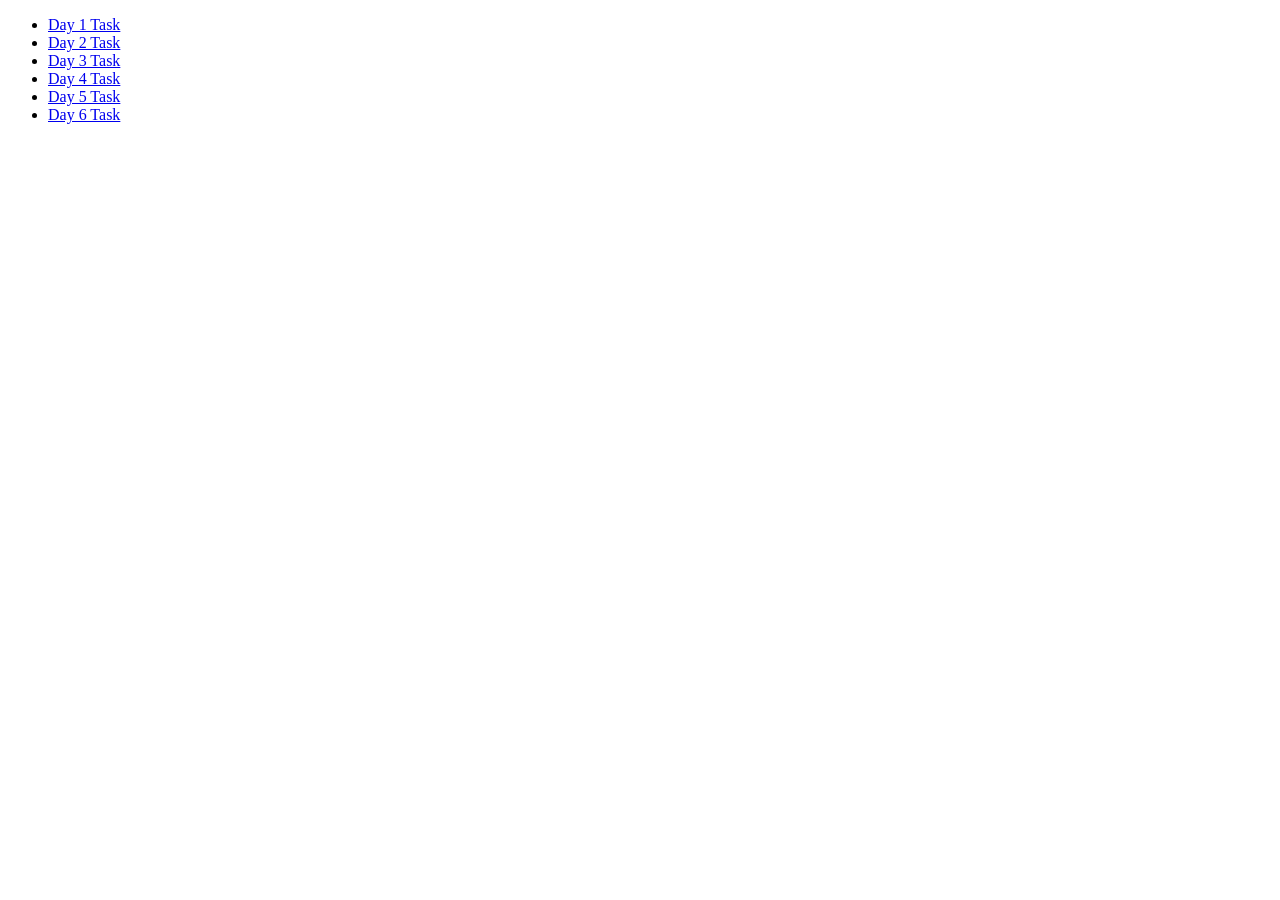
==== index.html @ 831d5a5f "Add files via upload" ====
<!DOCTYPE html>
<html lang="en">
<head>
    <meta charset="UTF-8">
    <meta name="viewport" content="width=device-width, initial-scale=1.0">
    <title>Document</title>
</head>
<body>
    <ul>
    <li><a href="../day1/hello.html">Day 1 Task</a></li>

    <li><a href="../day2/style.html">Day 2 Task</a></li>

    <li><a href="../day3/table.html">Day 3 Task</a></li>

    <li><a href="../day4/list.html">Day 4 Task</a></li>

    <li><a href="../day5/about.html">Day 5 Task</a></li>

    <li><a href="../day6/data.html">Day 6 Task</a></li>

    
    </ul>
    
</body>
</html>
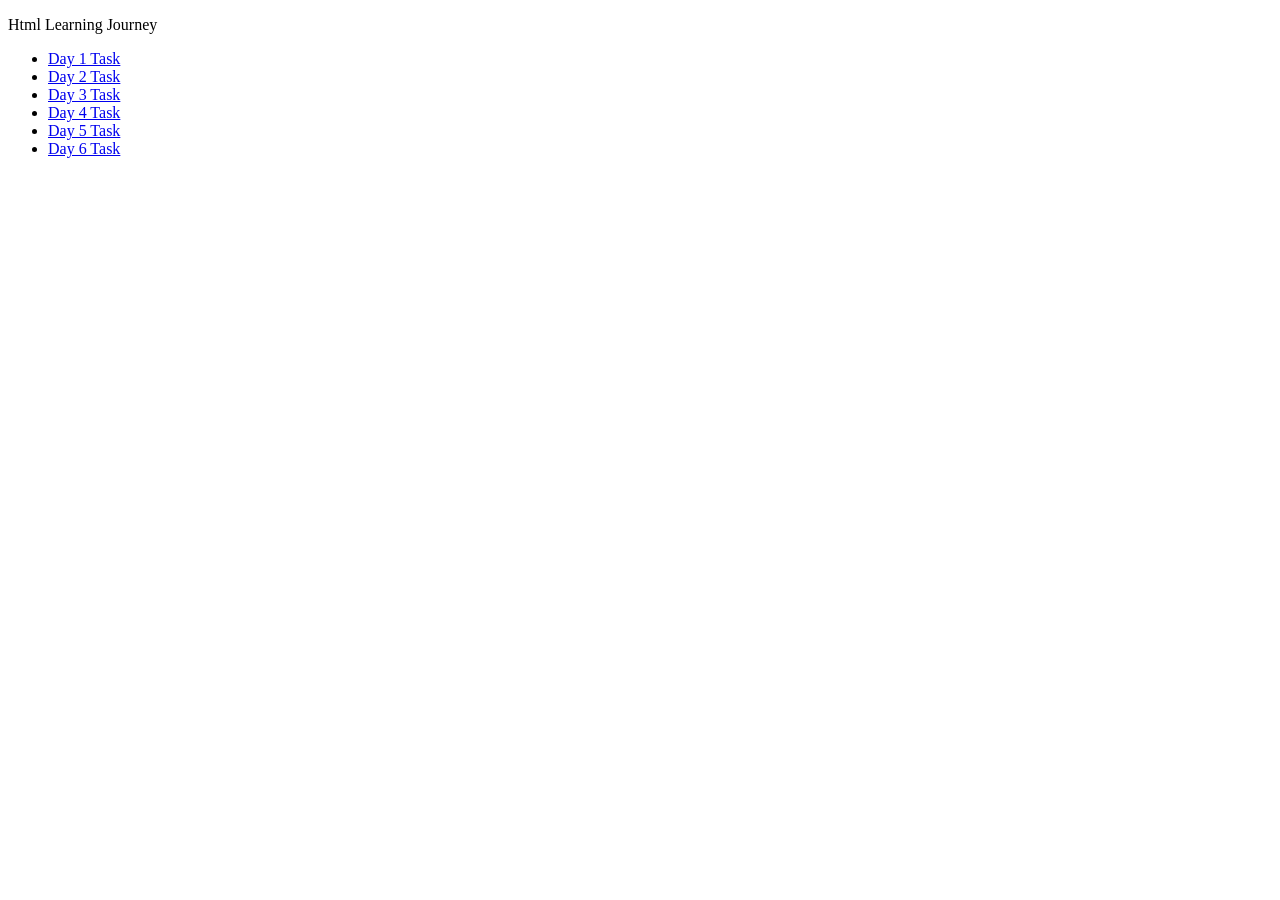
==== commit 821d2e0f: "Update index.html" ====
--- a/index.html
+++ b/index.html
@@ -6,21 +6,14 @@
     <title>Document</title>
 </head>
 <body>
-    <ul>
-    <li><a href="../day1/hello.html">Day 1 Task</a></li>
-
-    <li><a href="../day2/style.html">Day 2 Task</a></li>
-
-    <li><a href="../day3/table.html">Day 3 Task</a></li>
-
-    <li><a href="../day4/list.html">Day 4 Task</a></li>
-
-    <li><a href="../day5/about.html">Day 5 Task</a></li>
-
-    <li><a href="../day6/data.html">Day 6 Task</a></li>
-
-    
-    </ul>
-    
+    <p>Html Learning Journey</p>
+<ul>
+    <li><a href="hello.html">Day 1 Task</a></li>
+    <li><a href="style.html">Day 2 Task</a></li>
+    <li><a href="table.html">Day 3 Task</a></li>
+    <li><a href="list.html">Day 4 Task</a></li>
+    <li><a href="about.html">Day 5 Task</a></li>
+    <li><a href="data.html">Day 6 Task</a></li>
+</ul>
 </body>
-</html>+</html>
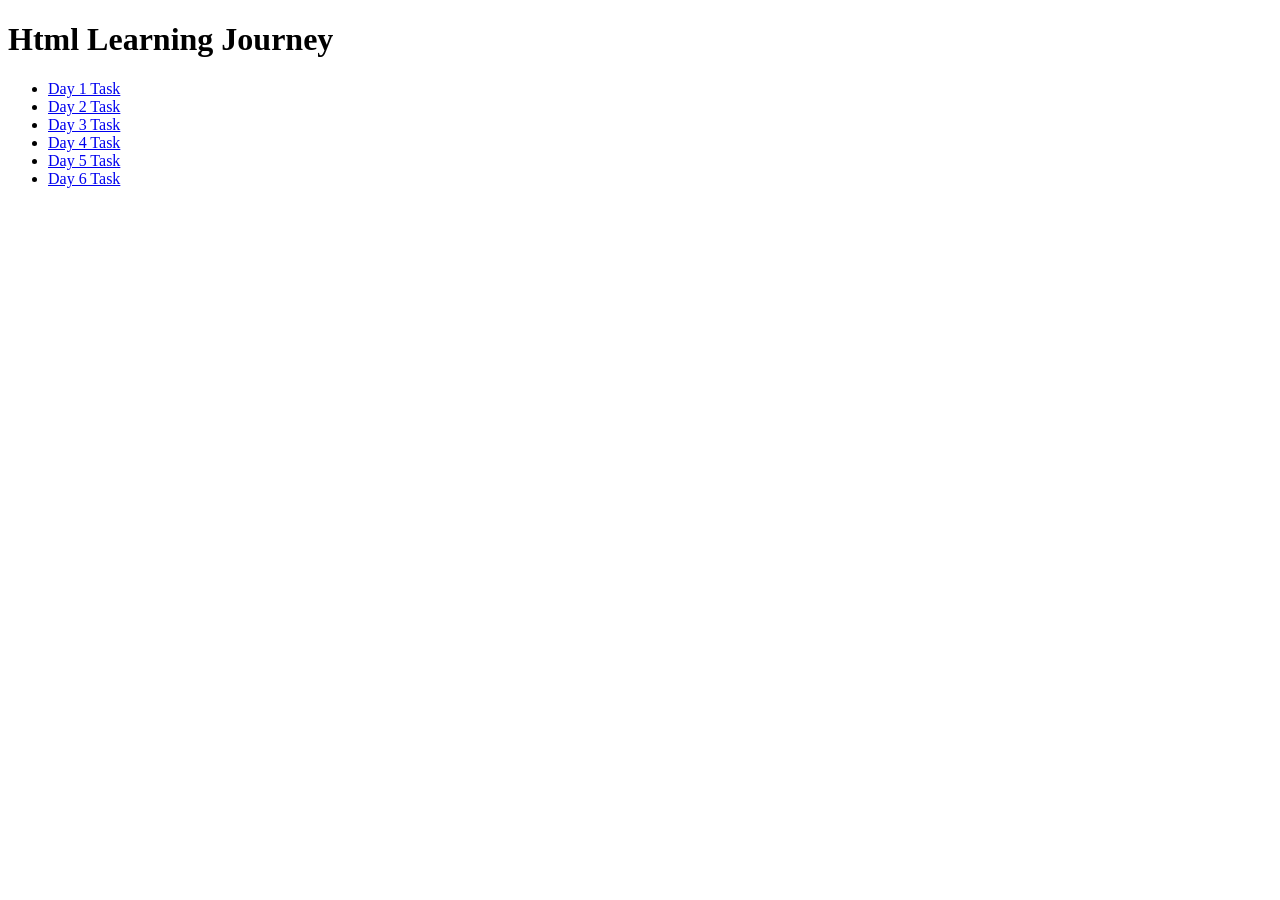
==== commit 08543280: "Update index.html" ====
--- a/index.html
+++ b/index.html
@@ -6,7 +6,7 @@
     <title>Document</title>
 </head>
 <body>
-    <p>Html Learning Journey</p>
+    <h1>Html Learning Journey</h1>
 <ul>
     <li><a href="hello.html">Day 1 Task</a></li>
     <li><a href="style.html">Day 2 Task</a></li>
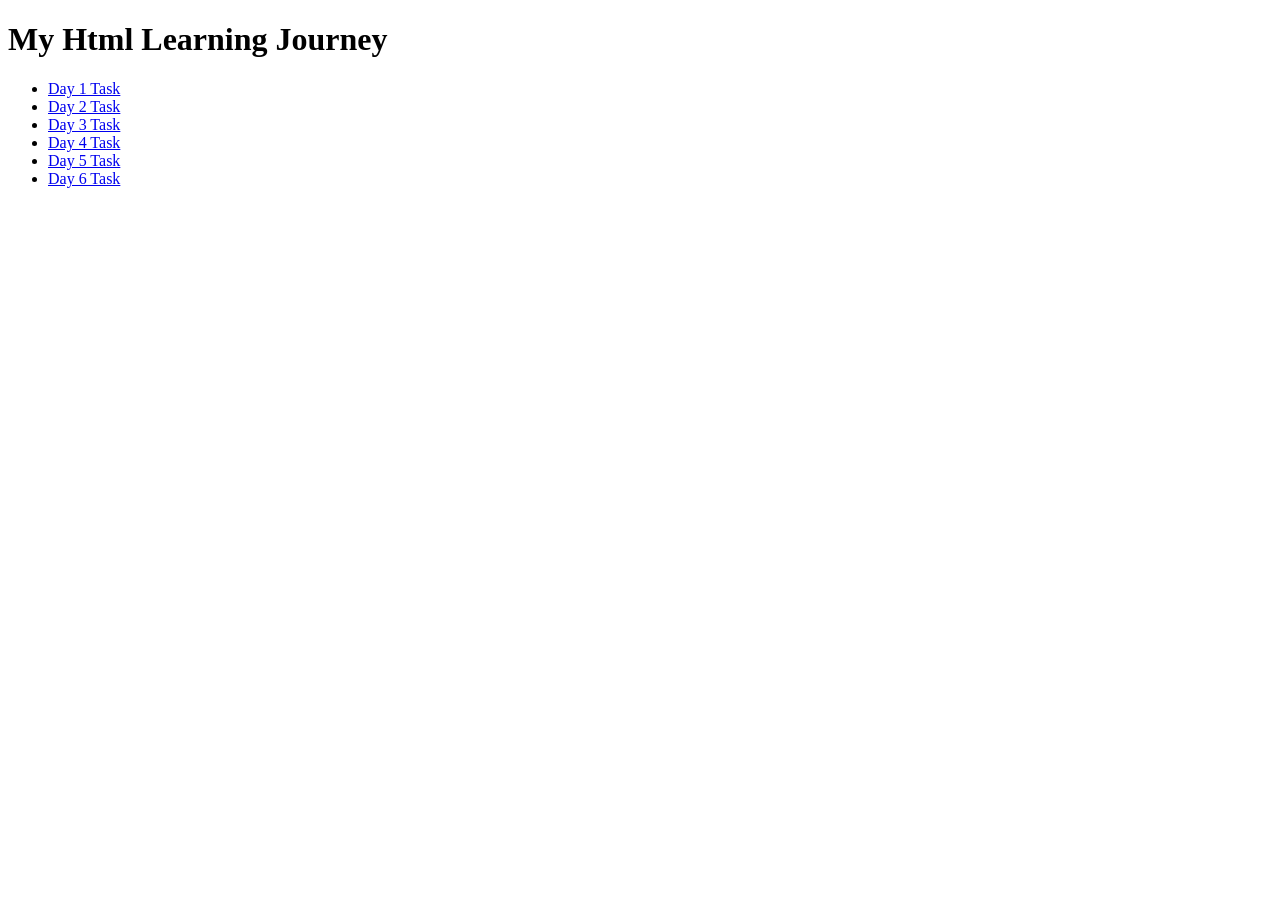
==== commit 8daee23b: "Update index.html" ====
--- a/index.html
+++ b/index.html
@@ -6,7 +6,7 @@
     <title>Document</title>
 </head>
 <body>
-    <h1>Html Learning Journey</h1>
+    <h1>My Html Learning Journey</h1>
 <ul>
     <li><a href="hello.html">Day 1 Task</a></li>
     <li><a href="style.html">Day 2 Task</a></li>
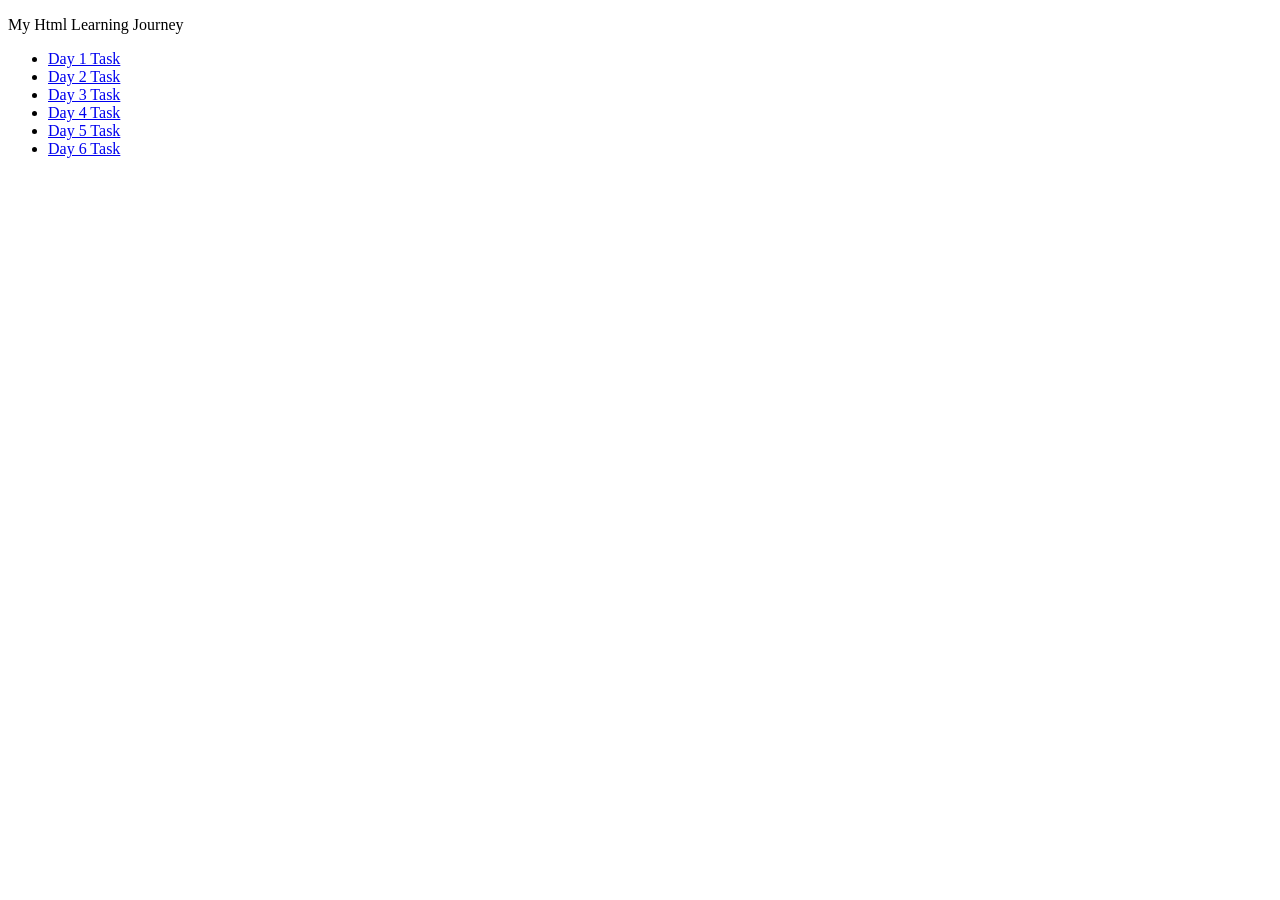
==== commit df1c5ced: "Update index.html" ====
--- a/index.html
+++ b/index.html
@@ -6,7 +6,7 @@
     <title>Document</title>
 </head>
 <body>
-    <h1>My Html Learning Journey</h1>
+    <p> My Html Learning Journey</p>
 <ul>
     <li><a href="hello.html">Day 1 Task</a></li>
     <li><a href="style.html">Day 2 Task</a></li>
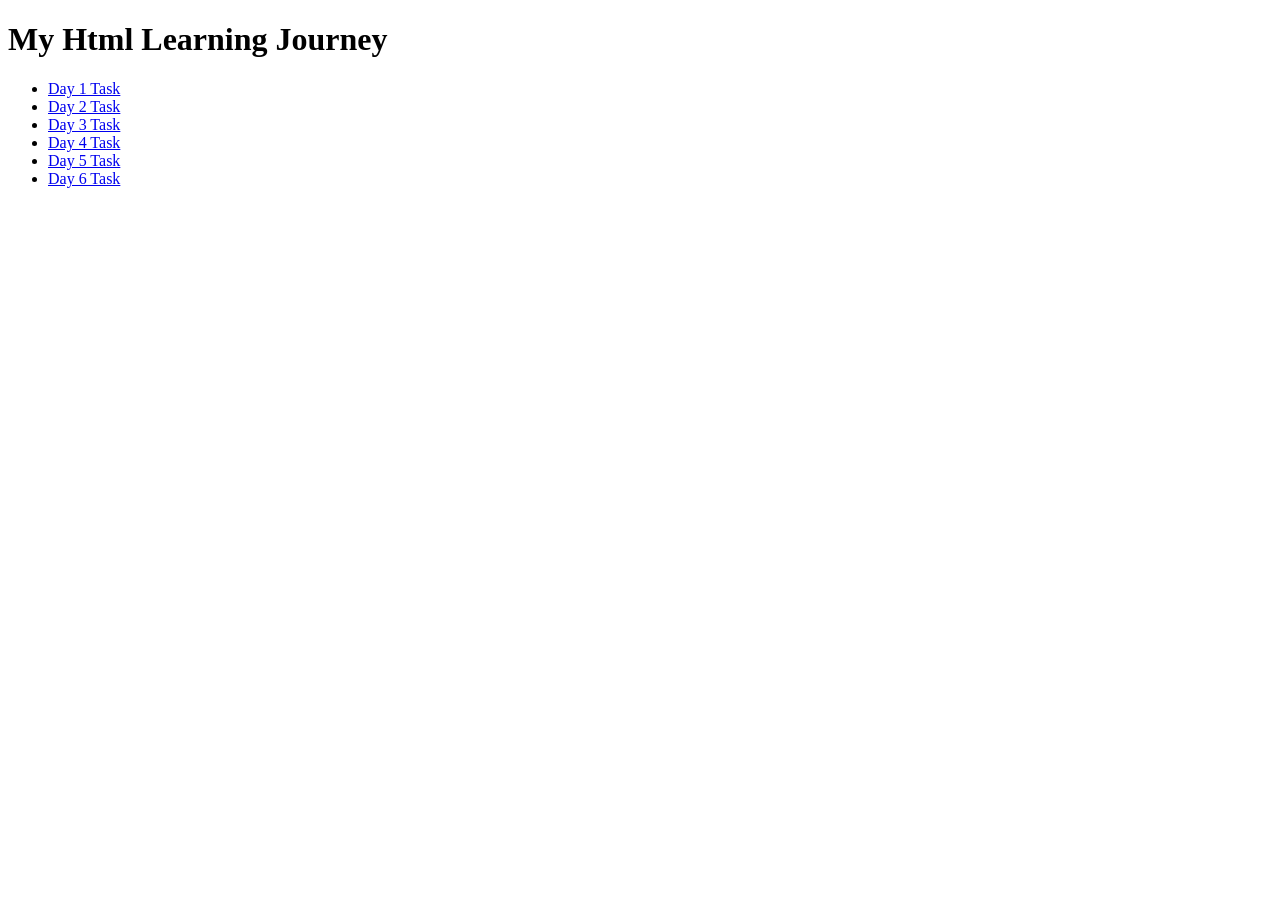
==== commit 7b1b4d5e: "Update index.html" ====
--- a/index.html
+++ b/index.html
@@ -6,7 +6,7 @@
     <title>Document</title>
 </head>
 <body>
-    <p> My Html Learning Journey</p>
+    <h1> My Html Learning Journey</h1>
 <ul>
     <li><a href="hello.html">Day 1 Task</a></li>
     <li><a href="style.html">Day 2 Task</a></li>
